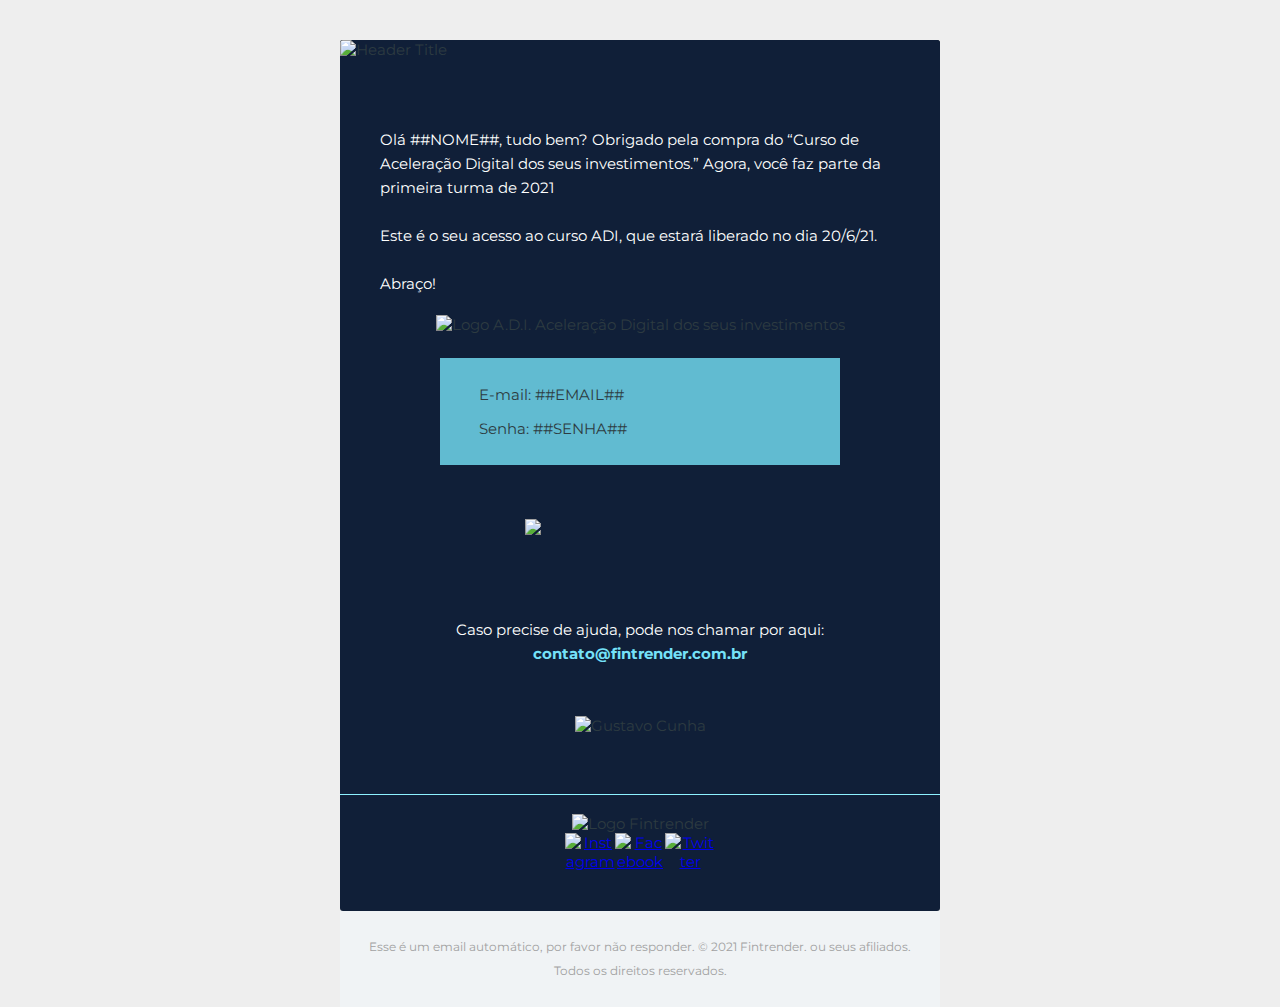
==== mail.html @ cad6c94b "chore: update" ====
<!DOCTYPE html PUBLIC "-//W3C//DTD HTML 4.01 Transitional//EN" "http://www.w3.org/TR/html4/loose.dtd">
<html
  lang="en"
  xmlns="http://www.w3.org/1999/xhtml"
  xmlns:v="urn:schemas-microsoft-com:vml"
  xmlns:o="urn:schemas-microsoft-com:office:office"
>
  <head>
    <meta charset="utf-8" />
    <meta name="viewport" content="width=device-width" />
    <meta http-equiv="X-UA-Compatible" content="IE=edge" />
    <meta name="x-apple-disable-message-reformatting" />
    <meta
      name="format-detection"
      content="telephone=no,address=no,email=no,date=no,url=no"
    />
    <title>Você está de Parabéns!</title>
    <link
      href="https://fonts.googleapis.com/css?family=Montserrat:600&display=swap&subset=cyrillic"
      rel="stylesheet"
    />
    <link
      href="https://fonts.googleapis.com/css?family=Montserrat:400&display=swap&subset=cyrillic"
      rel="stylesheet"
    />
    <!--[if mso]>
      <style>
        * {
          font-family: sans-serif !important;
        }
      </style>
    <![endif]-->
    <!--[if !mso]><!-->
    <!-- <![endif]-->

    <!--[if gte mso 9]>
      <xml>
        <o:OfficeDocumentSettings>
          <o:AllowPNG />
          <o:PixelsPerInch>96</o:PixelsPerInch>
        </o:OfficeDocumentSettings>
      </xml>
    <![endif]-->
  </head>

  <body
    style="
      margin: 0;
      padding: 0;
      font-family: Arial, Helvetica, sans-serif;
      background-color: #eeeeee;
    "
  >
    <!-- Div Body -->
    <div
      bgcolor="#EEEEEE"
      style="
        margin: 0 !important;
        padding: 0 !important;
        font-family: Montserrat, Helvetica, Arial, sans-serif;
        font-size: 15px;
        color: #2d3b41;
        word-break: break-word;
      "
    >
      <!-- Table(Div) Body -->
      <table
        class="body"
        width="100%"
        border="0"
        cellpadding="0"
        cellspacing="0"
        style="
          border-collapse: collapse;
          border-spacing: 0;
          vertical-align: top;
          min-width: 280px;
          margin: 0 auto;
          background-color: #eeeeee;
          width: 100%;
        "
      >
        <tbody>
          <tr style="vertical-align: top">
            <td
              style="
                word-break: break-word;
                border-collapse: collapse !important;
                vertical-align: top;
              "
            >
              <!-- Template de Logo no Topo-->
              <!--[if (gte mso 9)|(IE)]> <table class="content" width="600" align="center" cellpadding="0" cellspacing="0" border="0"> <![endif]-->
              <table
                class="content"
                align="center"
                cellpadding="0"
                cellspacing="0"
                border="0"
                style="
                  width: 100%;
                  max-width: 600px;
                  margin: 0 auto;
                  text-align: center;
                  padding: 20px;
                "
              >
                <tr>
                  <td></td>
                </tr>
              </table>
              <!--[if (gte mso 9)|(IE)]> </table> <![endif]-->

              <!-- Table(Div) Container -->
              <!--[if (gte mso 9)|(IE)]> <table class="content" width="600" align="center" cellpadding="0" cellspacing="0" border="0"> <![endif]-->
              <!-- ============ CONTAINER MAIN ============= -->
              <table
                class="content"
                align="center"
                cellpadding="0"
                cellspacing="0"
                border="0"
                style="
                  width: 100%;
                  max-width: 600px;
                  margin: 0 auto;
                  background-color: #101F38;
                  border-radius: 3px;
                  overflow: hidden;
                "
              >
                <tr>
                  <td>
                    <!-- Table(Div) Genérica-->
                    <!--[if (gte mso 9)|(IE)]> <table class="content" width="600" align="center" cellpadding="0" cellspacing="0" border="0"> <![endif]-->
                    <!-- ============ HEADER IMAGE ============= -->
                    <table
                      class="content"
                      align="center"
                      cellpadding="0"
                      cellspacing="0"
                      border="0"
                      style="
                        width: 100%;
                        max-width: 600px;
                        margin: 0 auto;
                        background-color: #101F38;
                      "
                    >
                      <tr>
                        <td>
                          <img
                            alt="Header Title"
                            style="width: 100%; max-width: 600px"
                            src="http://cdn.mcauto-images-production.sendgrid.net/952a918fb64e803d/d4893670-a5d4-469b-826a-cad291484e6a/600x210.jpg"
                          />
                        </td>
                      </tr>
                    </table>
                    <!--[if (gte mso 9)|(IE)]> </table> <![endif]-->

                    <!--[if (gte mso 9)|(IE)]> <table class="content" width="600" align="center" cellpadding="0" cellspacing="0" border="0"> <![endif]-->
                    <!-- ============ TEXTO ============= -->
                    <table
                      class="content"
                      align="center"
                      cellpadding="0"
                      cellspacing="0"
                      border="0"
                      style="
                        width: 100%;
                        max-width: 600px;
                        margin: 0 auto;
                        background-color: #101F38;
                        padding: 0 40px;
                      "
                    >
                      <tr>
                        <td>
                          <br>
                          <p
                            style="
                              font-family: Montserrat, Helvetica, Arial,
                                sans-serif;
                              font-style: normal;
                              font-weight: normal;
                              font-size: 15px;
                              line-height: 24px;
                              margin: 0;
                              padding-top: 50px;
                              color: #FFFFFF;
                            "
                          >
                            Olá ##NOME##, tudo bem? Obrigado pela compra do “Curso de Aceleração Digital dos seus investimentos.” Agora, você faz parte da primeira turma de 2021
                            <br />
                            <br />
                            Este é o seu acesso ao curso ADI, que estará liberado no dia 20/6/21.
                            <br />
                            <br />
                            Abraço!
                          </p>
                          <br>
                        </td>
                      </tr>
                    </table>
                    <!--[if (gte mso 9)|(IE)]> </table> <![endif]-->

                    <!-- Table(Div) Genérica-->
                    <!--[if (gte mso 9)|(IE)]> <table class="content" width="600" align="center" cellpadding="0" cellspacing="0" border="0"> <![endif]-->
                    <!-- ============ IMAGEM ============= -->
                    <table
                      class="content"
                      align="center"
                      cellpadding="0"
                      cellspacing="0"
                      border="0"
                      style="
                        width: 100%;
                        max-width: 600px;
                        margin: 0 auto;
                        background-color: #101F38;
                      "
                    >
                      <tr align="center">
                        <td>
                            <img
                              alt="Logo A.D.I. Aceleração Digital dos seus investimentos"
                              style="width: 100%; max-width: 540px"
                              src="http://cdn.mcauto-images-production.sendgrid.net/952a918fb64e803d/58a02eb1-a9f6-49e1-a40d-129b40b00e90/500x171.jpg"
                            />
                        </td>
                      </tr>
                    </table>
                    <!--[if (gte mso 9)|(IE)]> </table> <![endif]-->

                    <!--[if (gte mso 9)|(IE)]> <table class="content" width="600" align="center" cellpadding="0" cellspacing="0" border="0"> <![endif]-->
                    <!-- ============ TEXTO ============= -->
                    <table
                      class="content"
                      align="center"
                      cellpadding="0"
                      cellspacing="0"
                      border="0"
                      style="
                        width: 100%;
                        max-width: 600px;
                        margin: 0 auto;
                        background-color: #101F38;
                        padding: 24px 40px;
                      "
                    >
                      <tr align="center">
                        <td>
                          <table width="100%" border="0" cellspacing="0" cellpadding="0" style="max-width:400px;" bgcolor="#61BBD1";
                          ">
                            <tr>
                              <td valign="top" height="40px" bgcolor="#61BBD1">&nbsp;</td>
                              <td
                              style="
                                border-width: 12px 32px;
                                border-style: solid;
                                border-color: #61BBD1;
                                border-collapse: separate !important;
                              ">
                                <p><span style="user-select: none;">E-mail: </span>##EMAIL##</p>
                                <p><span style="user-select: none;">Senha: </span>##SENHA##</p>
                              </td>
                              <td valign="top" height="40px" bgcolor="#61BBD1">&nbsp;</td>
                            </tr>
                          </table>
                        </td>
                      </tr>
                    </table>
                    <!--[if (gte mso 9)|(IE)]> </table> <![endif]-->
                    

                    <!-- Table Template BTN Genérica -->
                    <!--[if (gte mso 9)|(IE)]> <table class="content" width="600" align="center" cellpadding="0" cellspacing="0" border="0"> <![endif]-->
                    <!-- ============ BUTTON ============= -->
                    <table width="100%" border="0" cellspacing="0" cellpadding="0" bgcolor="#101F38">
                      <tbody>
                        <tr>
                          <td align="center" style="padding:30px 30px 30px 30px">
                            <table border="0" cellspacing="0" cellpadding="0">
                              <tbody>
                                <tr>
                                  <td align="center" bgcolor="#101F38" style="border-radius:1.5rem">
                                    <a href="https://fintrender.foone.com.br/foone/" target="_blank" rel="noopener noreferrer"
                                    style="
                                    display:inline-block;
                                    font-weight:600;
                                    text-align:center;
                                    text-decoration:none;
                                    min-width:160px;
                                    background-color:#101F38;
                                    color:#101F38" data-linkindex="1">
                                    <img src="http://cdn.mcauto-images-production.sendgrid.net/952a918fb64e803d/e0272434-9d9d-495d-85cf-8f0a6318c4ef/344x56.png" alt="ACESSO A ÁREA DO ALUNO">
                                  </a>
                                  </td>
                                </tr>
                              </tbody>
                            </table>
                          </td>
                        </tr>
                      </tbody>
                    </table>
                    <!--[if (gte mso 9)|(IE)]> </table> <![endif]-->
                    <!-- ============ FIM BUTTON ============= -->

                    <!--[if (gte mso 9)|(IE)]> <table class="content" width="600" align="center" cellpadding="0" cellspacing="0" border="0"> <![endif]-->
                    <!-- ============ TEXTO ============= -->
                    <table
                      class="content"
                      align="center"
                      cellpadding="0"
                      cellspacing="0"
                      border="0"
                      style="
                        width: 100%;
                        max-width: 600px;
                        margin: 0 auto;
                        background-color: #101F38;
                        padding: 0 40px;
                      "
                    >
                      <tr>
                        <td>
                          <p
                            style="
                              font-family: Montserrat, Helvetica, Arial,
                                sans-serif;
                              font-style: normal;
                              font-weight: normal;
                              font-size: 15px;
                              line-height: 24px;
                              margin: 0;
                              padding-top: 50px;
                              padding-bottom: 50px;
                              color: #ffffff;
                              text-align: center;
                            "
                          >
                          Caso precise de ajuda, pode nos chamar por aqui: <br> <a href="mailto:contato@fintrender.com.br" style="color:#75E2F8;text-decoration: none; font-weight: 700;">contato@fintrender.com.br</a>
                          </p>
                        </td>
                      </tr>
                    </table>
                    <!--[if (gte mso 9)|(IE)]> </table> <![endif]-->

                    <!-- Table(Div) Genérica-->
                    <!--[if (gte mso 9)|(IE)]> <table class="content" width="600" align="center" cellpadding="0" cellspacing="0" border="0"> <![endif]-->
                    <!-- ============ FOOTER IMAGE ============= -->
                    <table
                      class="content"
                      align="center"
                      cellpadding="0"
                      cellspacing="0"
                      border="0"
                      style="
                        width: 100%;
                        max-width: 600px;
                        margin: 0 auto;
                        background-color: #101F38;
                        padding-bottom: 40px;
                      "
                    >
                      <tr align="center">
                        <td>
                          <img
                          alt="Gustavo Cunha"
                          style="width: 100%; max-width: 500px"
                          src="https://i.ibb.co/bJJb3p0/info-owner-2.jpg"
                        />
                      </tr>
                    </table>
                    <!--[if (gte mso 9)|(IE)]> </table> <![endif]-->
                    <!-- Table(Div) Genérica-->
                    <!--[if (gte mso 9)|(IE)]> <table class="content" width="600" align="center" cellpadding="0" cellspacing="0" border="0"> <![endif]-->
                      <table
                      class="content"
                      align="center"
                      cellpadding="0"
                      cellspacing="0"
                      border="0"
                      style="
                        width: 100%;
                        max-width: 600px;
                        margin: 0px auto 0px auto;
                        background-color: #101f38;
                        border-top: 1px solid #8df1ff;
                      ">
                      <tr>
                        <br>
                        <td align="center">
                          <br>
                          <img
                            style="width: 100%; max-width: 600px;"
                            alt="Logo Fintrender"
                            src="https://i.ibb.co/YTqJwT0/logo.png"
                          />
                          <br>
                        </td>
                      </tr>
                      <tr align="center">
                        <!-- Table(Div) Genérica-->
                            <!--[if (gte mso 9)|(IE)]> <table class="content" width="600" align="center" cellpadding="0" cellspacing="0" border="0"> <![endif]-->
                              <table class="content" align="center" cellpadding="0" cellspacing="0" border="0" style="
                              width: 100%;
                              max-width: 150px;
                              background-color: #101f38;
                              text-align: center;
                            ">
                            <tr align="center">
                              <td style="
                                  width: 50px;
                                  display: inline-block;
                                ">
                                <a href="https://www.instagram.com/fintrender/"><img alt="Instagram"
                                    src="https://i.ibb.co/PNBTrxr/instagram.png" /></a>
                              </td>
                              <td style="
                                  width: 50px;
                                  display: inline-block;
                                ">
                                <a href="https://www.facebook.com/Fintrender/"><img alt="Facebook"
                                    src="https://i.ibb.co/WknjyvS/facebook.png" /></a>
                              </td>
                              <td style="
                                  width: 50px;
                                  display: inline-block;
                                ">
                                <a href="https://twitter.com/fintrender"><img alt="Twitter"
                                    src="https://i.ibb.co/mHrfPKy/twitter.png" /></a>
                              </td>
                            </tr>
                          </table>
                          <!--[if (gte mso 9)|(IE)]> </table> <![endif]-->
                      </tr>
                      <tr>
                        <td valign="top" height="40" width="600">&nbsp;</td>
                      </tr>
                    </table>
                    <!--[if (gte mso 9)|(IE)]> </table> <![endif]-->
                  </td>
                </tr>
              </table>
              <!--[if (gte mso 9)|(IE)]> </table> <![endif]-->

              <!--[if (gte mso 9)|(IE)]> <table class="content" width="600" align="center" cellpadding="0" cellspacing="0" border="0"> <![endif]-->
              <!-- ============ FOOTER TEXTO ============= -->
              <table
                class="content"
                align="center"
                cellpadding="0"
                cellspacing="0"
                border="0"
                style="
                  width: 100%;
                  max-width: 600px;
                  margin: 0 auto;
                  background-color: #f0f3f5;
                  padding: 0 24px;
                "
              >
                <tr>
                  <td>
                    <p
                      style="
                        font-family: Montserrat, Helvetica, Arial, sans-serif;
                        font-style: normal;
                        font-weight: normal;
                        font-size: 12px;
                        line-height: 24px;
                        margin: 0;
                        padding-top: 24px;
                        padding-bottom: 24px;
                        text-align: center;
                        color: #a1a1a1;
                      "
                    >
                    Esse é um email automático, por favor não responder. ©
                    2021 Fintrender. ou seus afiliados. Todos os direitos
                    reservados.
                    </p>
                  </td>
                </tr>
              </table>
              <!--[if (gte mso 9)|(IE)]> </table> <![endif]-->
            </td>
          </tr>
        </tbody>
      </table>
    </div>
  </body>
</html>
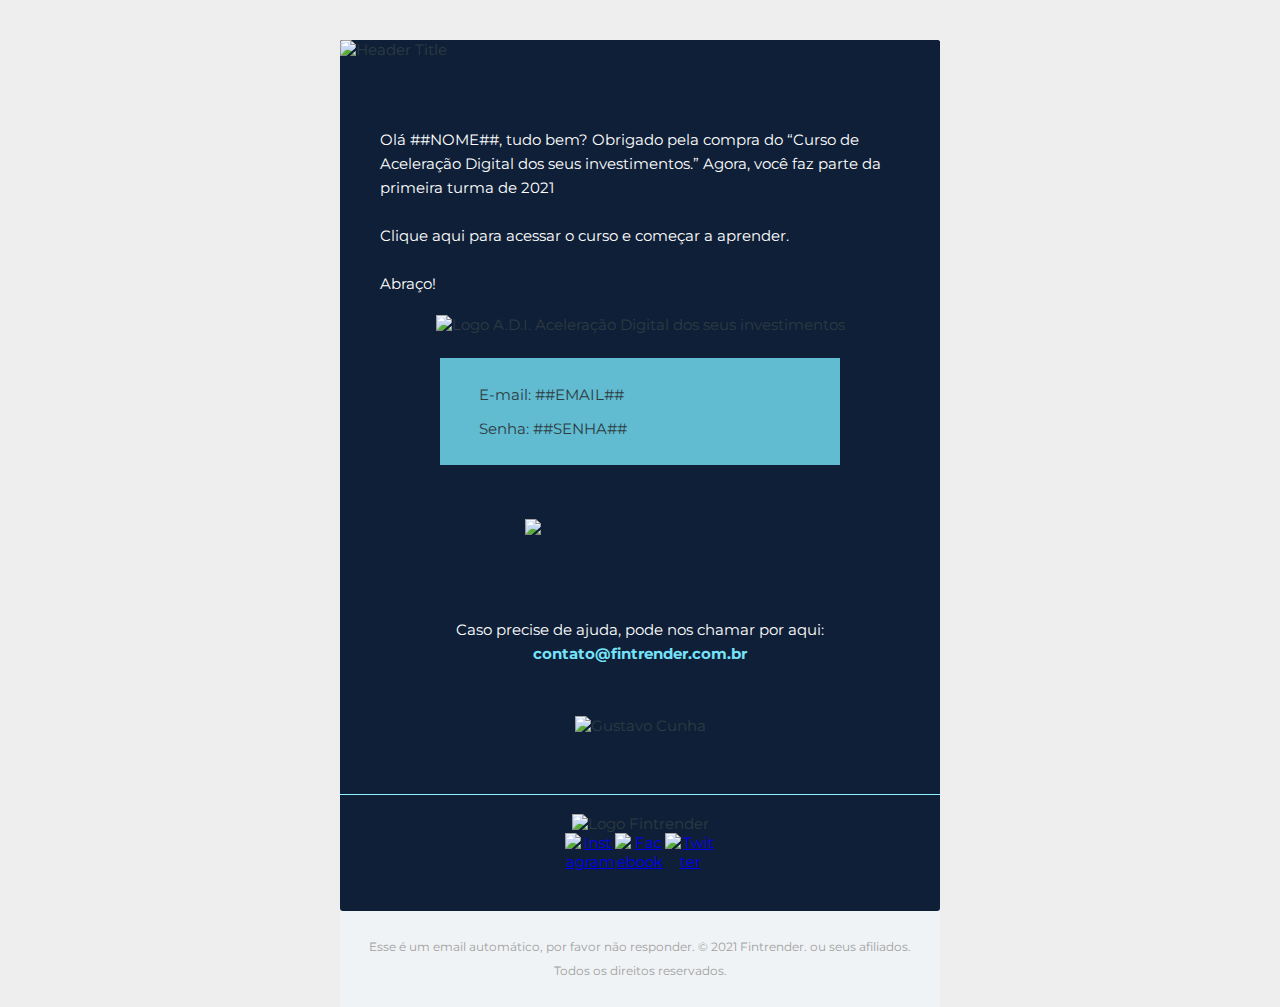
==== commit b35bf07c: "chore: update cta" ====
--- a/mail.html
+++ b/mail.html
@@ -14,7 +14,7 @@
       name="format-detection"
       content="telephone=no,address=no,email=no,date=no,url=no"
     />
-    <title>Você está de Parabéns!</title>
+    <title>Você está de Para</title>
     <link
       href="https://fonts.googleapis.com/css?family=Montserrat:600&display=swap&subset=cyrillic"
       rel="stylesheet"
@@ -194,7 +194,7 @@
                             Olá ##NOME##, tudo bem? Obrigado pela compra do “Curso de Aceleração Digital dos seus investimentos.” Agora, você faz parte da primeira turma de 2021
                             <br />
                             <br />
-                            Este é o seu acesso ao curso ADI, que estará liberado no dia 20/6/21.
+                            Clique aqui para acessar o curso e começar a aprender.
                             <br />
                             <br />
                             Abraço!
